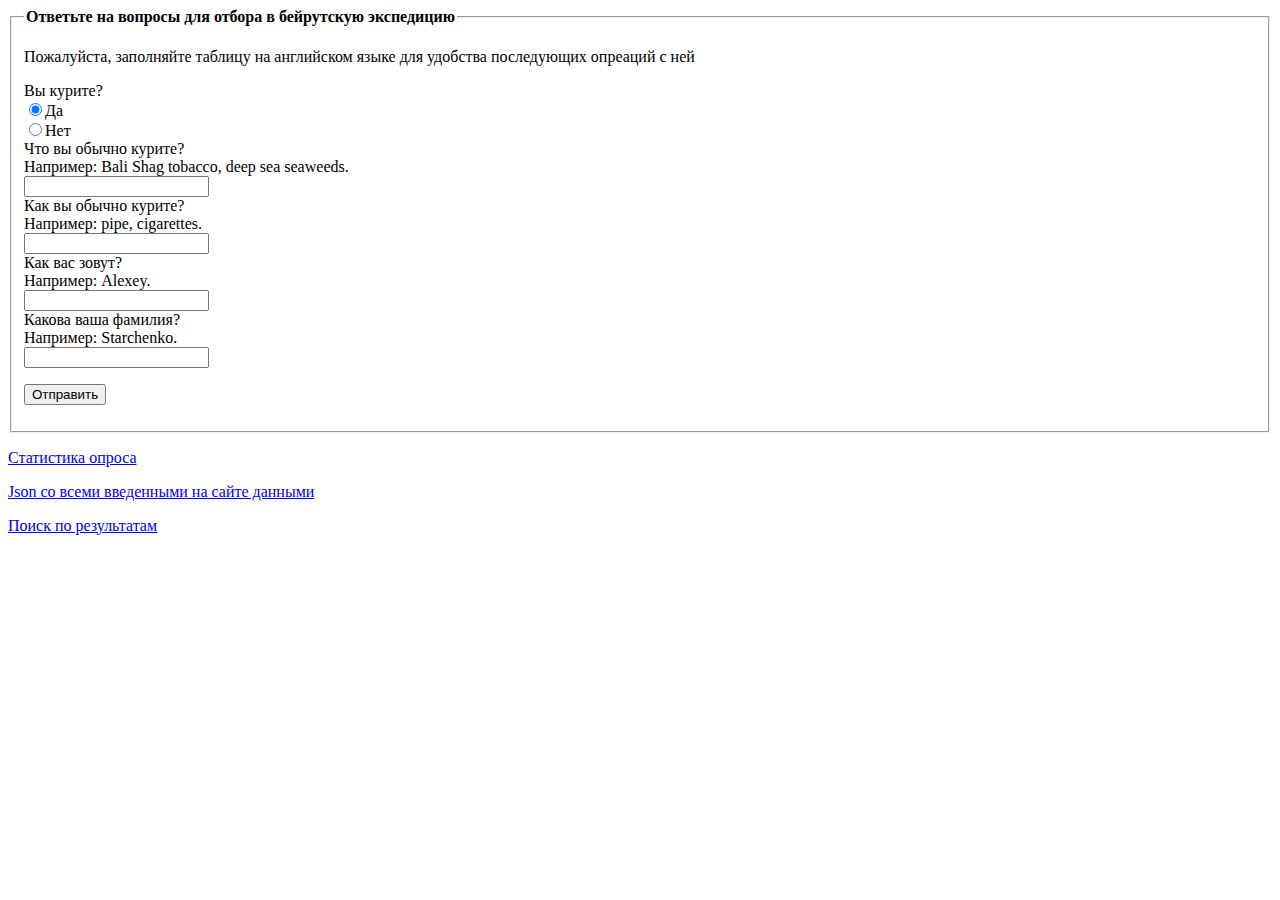
==== HW/TASK4/templates/index.html @ f4b99d27 "-" ====
<!DOCTYPE html>
<html lang="ru">
<head>
    <meta charset="utf-8">
    <title>Бейрутская анкета</title>
    <link rel="shortcut icon" href="{{ url_for('static', filename='favicon.ico') }}">
</head>
<body>
<form action="http://127.0.0.1:5000/thanks" method = 'POST'>
    <fieldset>
        <legend><b>Ответьте на вопросы для отбора в бейрутскую экспедицию</b></legend>
    <p>Пожалуйста, заполняйте таблицу на английском языке для удобства последующих опреаций с ней</p>
    Вы курите?<br>
    <input type="radio" name="ask" value="yes" checked>Да<br>
    <input type="radio" name="ask" value="no">Нет<br>
    Что вы обычно курите?<br>
        Например: Bali Shag tobacco, deep sea seaweeds.<br>
    <input type="text" name="what" required pattern='[a-zA-Z]+'><br>
    Как вы обычно курите?<br>
        Например: pipe, cigarettes.<br>
    <input type="text" name="how" required pattern='[a-zA-Z]+'><br>
        Как вас зовут?<br>
        Например: Alexey.<br>
    <input type="text" name="name" required pattern='[a-zA-Z]+'><br>
        Какова ваша фамилия?<br>
        Например: Starchenko.<br>
    <input type="text" name="surname" required pattern='[a-zA-Z]+'><br>
    <p><input type="submit" value="Отправить"></p>

    </fieldset>
</form>
<p><a href='/stats'>Статистика опроса</a></p>
<p><a href='/json'>Json со всеми введенными на сайте данными
</a></p>
<p><a href='/search'>Поиск по результатам</a></p>
</body>
</html>
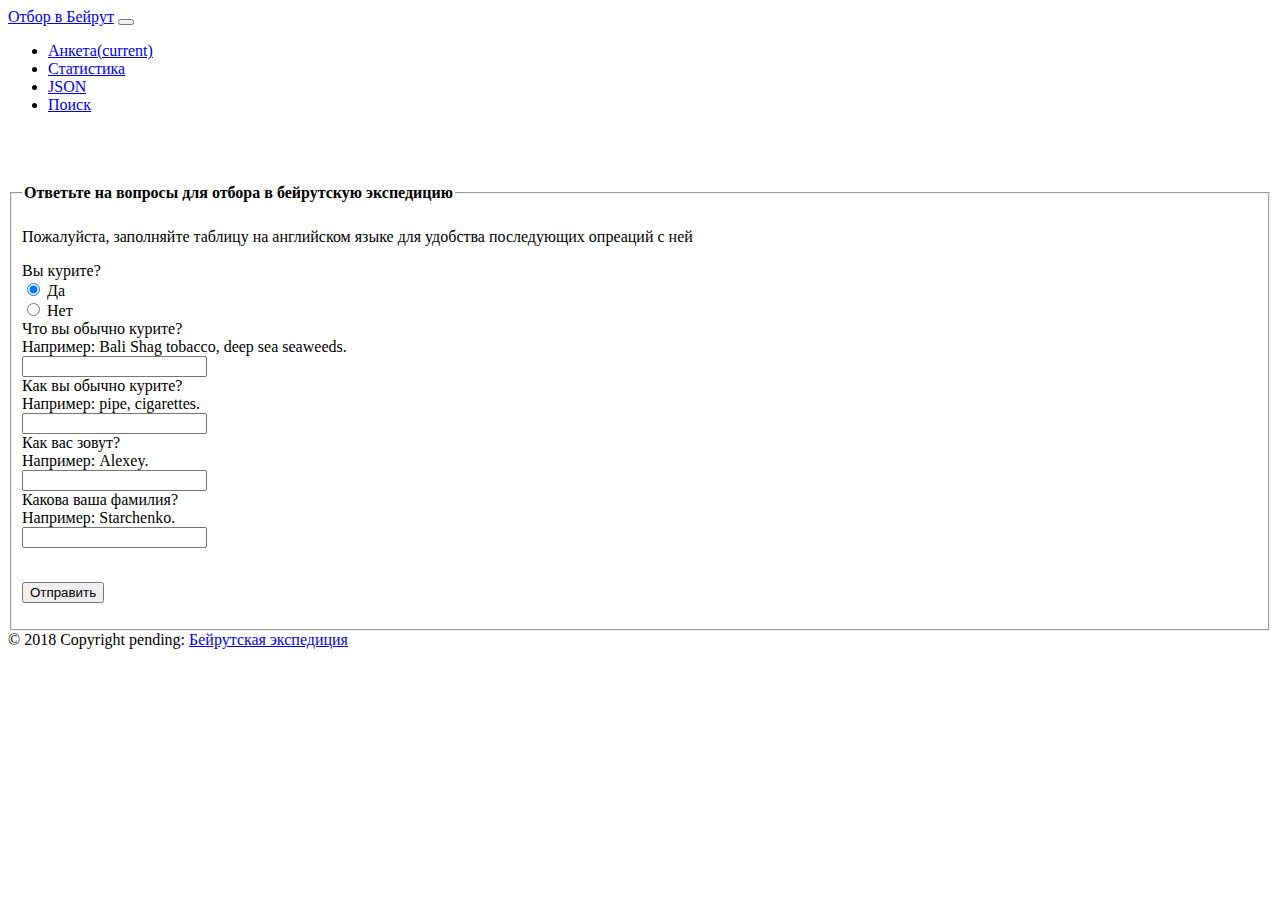
==== commit 358ae2bc: "-" ====
--- a/HW/TASK4/templates/index.html
+++ b/HW/TASK4/templates/index.html
@@ -4,15 +4,45 @@
     <meta charset="utf-8">
     <title>Бейрутская анкета</title>
     <link rel="shortcut icon" href="{{ url_for('static', filename='favicon.ico') }}">
+    <link rel = "stylesheet" href = "static/styles.css?v=301118">
+    <meta name="viewport" content="width=device-width, initial-scale=1, shrink-to-fit=no">
+    <link rel="stylesheet" href="https://stackpath.bootstrapcdn.com/bootstrap/4.1.3/css/bootstrap.min.css" integrity="sha384-MCw98/SFnGE8fJT3GXwEOngsV7Zt27NXFoaoApmYm81iuXoPkFOJwJ8ERdknLPMO" crossorigin="anonymous">
 </head>
 <body>
+<header>
+    <nav class="navbar navbar-expand-md navbar-dark fixed-top bg-dark">
+        <a class="navbar-brand" href="http://lbn.rs.gov.ru/ru/about">Отбор в Бейрут</a>
+        <button class="navbar-toggler" type="button" data-toggle="collapse" data-target="#navbarCollapse" aria-controls="navbarCollapse" aria-expanded="false" aria-label="Toggle navigation">
+            <span class="navbar-toggler-icon"></span>
+        </button>
+        <div class="collapse navbar-collapse" id="navbarCollapse">
+            <ul class="navbar-nav mr-auto">
+                <li class="nav-item active">
+                    <a class="nav-link" href="/">Анкета<span class="sr-only">(current)</span></a>
+                </li>
+                <li class="nav-item">
+                    <a class="nav-link" href="/stats">Статистика</a>
+                </li>
+                <li class="nav-item">
+                    <a class="nav-link" href="/json">JSON</a>
+                </li>
+                <li class="nav-item">
+                    <a class="nav-link" href="/search">Поиск</a>
+                </li>
+            </ul>
+        </div>
+    </nav>
+</header>
+<br>
+<br>
+<br>
 <form action="http://127.0.0.1:5000/thanks" method = 'POST'>
-    <fieldset>
+    <fieldset style="padding: 10px">
         <legend><b>Ответьте на вопросы для отбора в бейрутскую экспедицию</b></legend>
     <p>Пожалуйста, заполняйте таблицу на английском языке для удобства последующих опреаций с ней</p>
     Вы курите?<br>
-    <input type="radio" name="ask" value="yes" checked>Да<br>
-    <input type="radio" name="ask" value="no">Нет<br>
+    <input type="radio" name="ask" value="yes" checked> Да<br>
+    <input type="radio" name="ask" value="no"> Нет<br>
     Что вы обычно курите?<br>
         Например: Bali Shag tobacco, deep sea seaweeds.<br>
     <input type="text" name="what" required pattern='[a-zA-Z]+'><br>
@@ -25,13 +55,22 @@
         Какова ваша фамилия?<br>
         Например: Starchenko.<br>
     <input type="text" name="surname" required pattern='[a-zA-Z]+'><br>
+        <br>
     <p><input type="submit" value="Отправить"></p>
 
     </fieldset>
 </form>
-<p><a href='/stats'>Статистика опроса</a></p>
-<p><a href='/json'>Json со всеми введенными на сайте данными
-</a></p>
-<p><a href='/search'>Поиск по результатам</a></p>
+
+<footer class="footer">
+    <div class="container">
+            <span class="text-muted">© 2018 Copyright pending:
+                <a href="/"> Бейрутская экспедиция</a>
+            </span>
+    </div>
+</footer>
+
+<script src="https://code.jquery.com/jquery-3.3.1.slim.min.js" integrity="sha384-q8i/X+965DzO0rT7abK41JStQIAqVgRVzpbzo5smXKp4YfRvH+8abtTE1Pi6jizo" crossorigin="anonymous"></script>
+<script src="https://cdnjs.cloudflare.com/ajax/libs/popper.js/1.14.3/umd/popper.min.js" integrity="sha384-ZMP7rVo3mIykV+2+9J3UJ46jBk0WLaUAdn689aCwoqbBJiSnjAK/l8WvCWPIPm49" crossorigin="anonymous"></script>
+<script src="https://stackpath.bootstrapcdn.com/bootstrap/4.1.3/js/bootstrap.min.js" integrity="sha384-ChfqqxuZUCnJSK3+MXmPNIyE6ZbWh2IMqE241rYiqJxyMiZ6OW/JmZQ5stwEULTy" crossorigin="anonymous"></script>
 </body>
 </html>